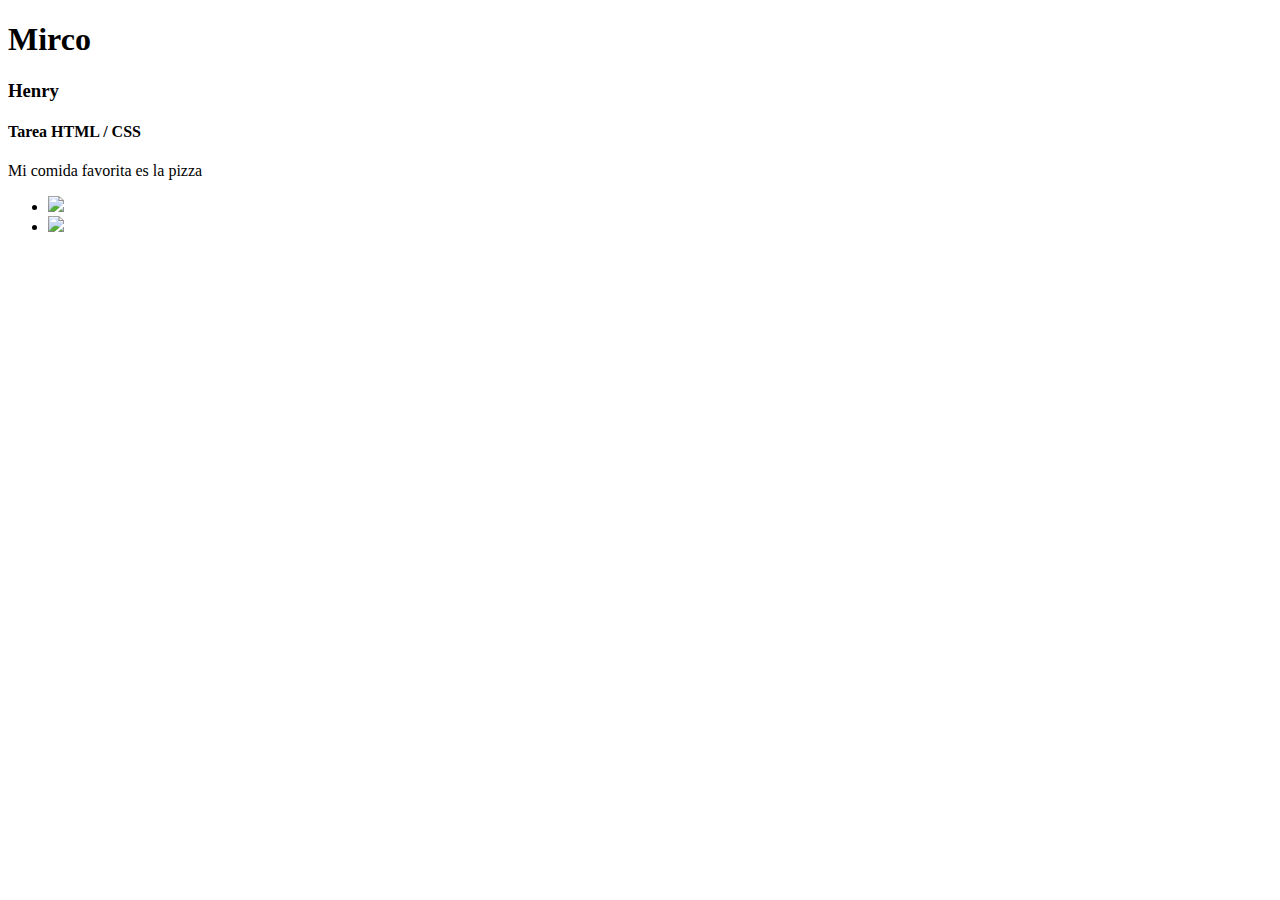
==== 08-HTML/homework/homework.html @ 164659c2 "first html with css" ====
<!DOCTYPE html> 
<html>
    <head> 
        <link rel="stylesheet" href="/Curso.Prep.Henry/08-HTML/homework/style.css">
        <title>Tarea HTML Mirco</title>
    </head>
    <body>
        <div class="divClass"> 
            <h1> Mirco </h1> 
            <h3>Henry </h3>
            <h4>Tarea HTML / CSS</h4>

        </div>

        <div class="divClass">
            <span id="spanId"><p> Mi comida favorita es la pizza </p> </span> 
            <a href="www.mcdonalds.com"></a>
        </div>

        <div id="thirdDiv">   
                <ul> 
                    <li><img src=" https://i.picsum.photos/id/1080/400/200.jpg"> </li> 
                    <li><img src="https://i.picsum.photos/id/1080/400/200.jpg"> </li>
                </ul>

        </div>

    </body>
</html>
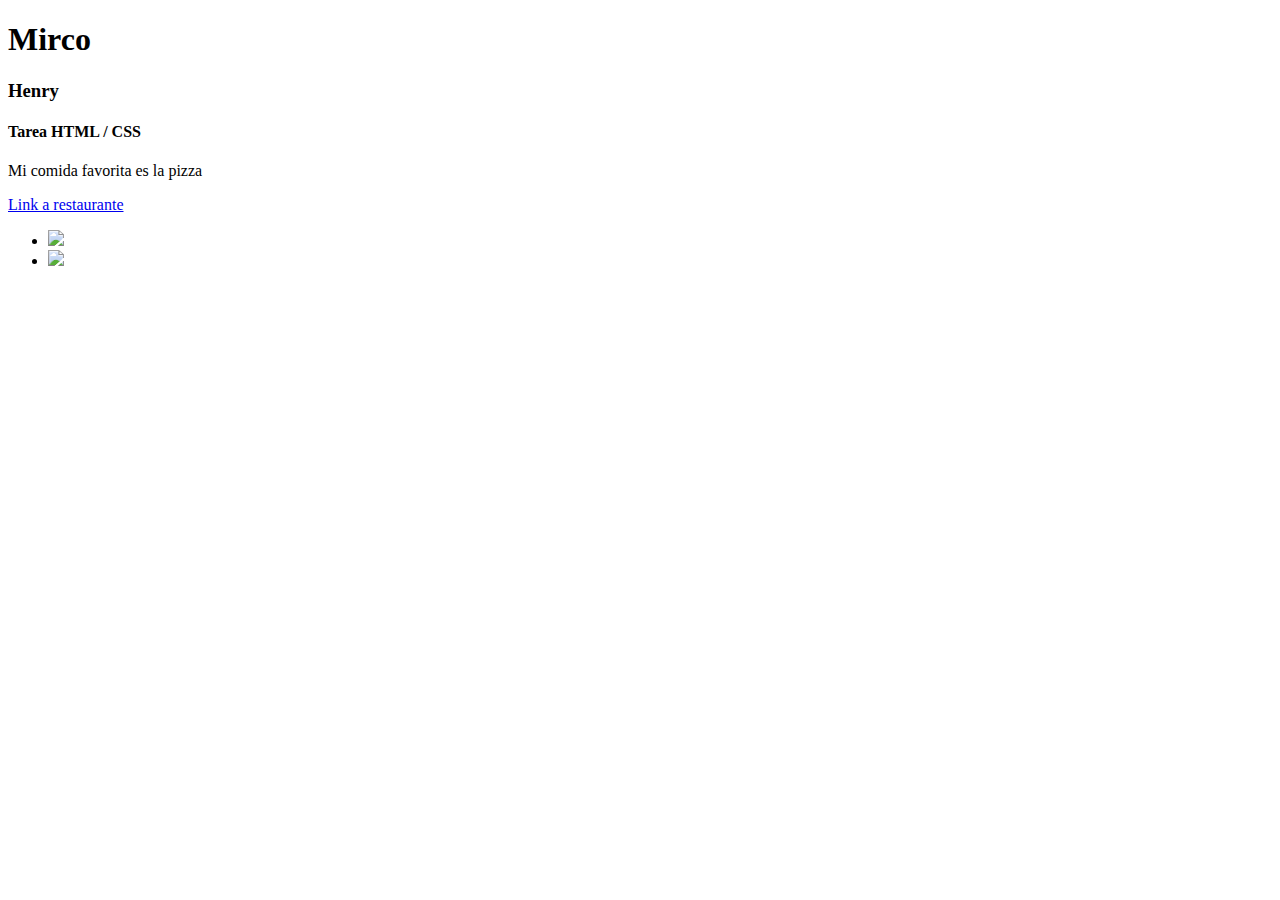
==== commit 759dadb9: "finish" ====
--- a/08-HTML/homework/homework.html
+++ b/08-HTML/homework/homework.html
@@ -14,13 +14,13 @@
 
         <div class="divClass">
             <span id="spanId"><p> Mi comida favorita es la pizza </p> </span> 
-            <a href="www.mcdonalds.com"></a>
+            <a href="www.mcdonalds.com">Link a restaurante</a>
         </div>
 
         <div id="thirdDiv">   
                 <ul> 
-                    <li><img src=" https://i.picsum.photos/id/1080/400/200.jpg"> </li> 
-                    <li><img src="https://i.picsum.photos/id/1080/400/200.jpg"> </li>
+                    <li><img src=" https://i.picsum.photos/id/1080/400/200.jpg"/> </li> 
+                    <li><img src="https://i.picsum.photos/id/1080/400/200.jpg"/> </li>
                 </ul>
 
         </div>
